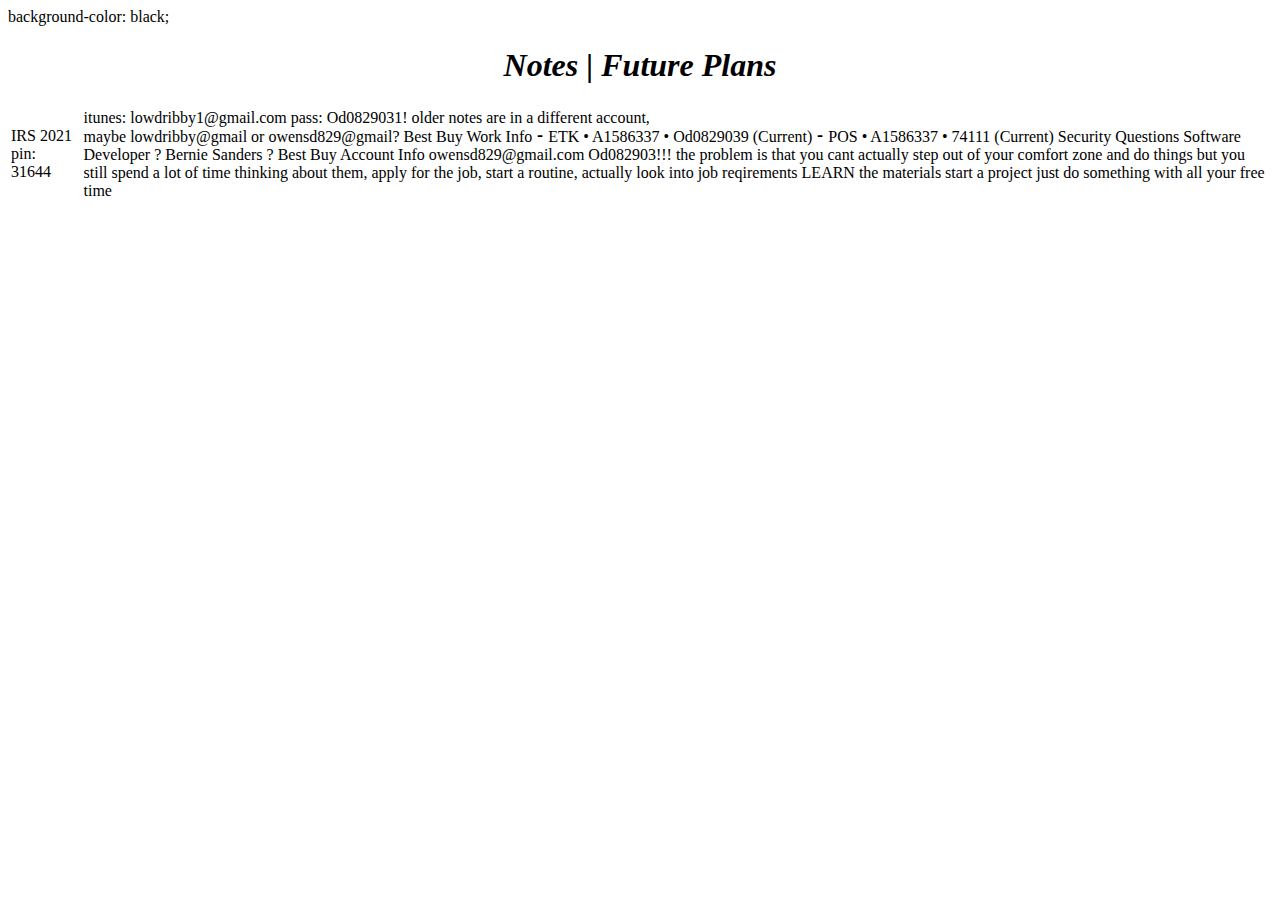
==== notes.html @ 38f7a422 "." ====
<!DOCTYPE html>
<html>
<head>

<link rel="stylesheet" href="notes.css">
background-color: black;
<title><center><b><i>Notes | Future Plans</b></i></center></title>
<meta charset="UTF-8">
<meta name="description" content= "Personal notes.">
<meta name="author" content="lowdribby">
</header>
</head>
<body>
<style>
.colortext {
	color: white;
	}
</style>
	
<h1><center><b><i>Notes | Future Plans</b></i></center></h1>
<p><table><tr>
 <td>IRS 2021 pin: 31644</td>
 <td> itunes: lowdribby1@gmail.com pass: Od0829031! older notes are in a different account,<br> maybe lowdribby@gmail or owensd829@gmail? Best Buy Work Info ⁃ ETK • A1586337 • Od0829039 (Current) ⁃ POS • A1586337 • 74111 (Current) Security Questions Software Developer ? Bernie Sanders ? Best Buy Account Info owensd829@gmail.com Od082903!!!

the problem is that you cant actually step out of your comfort zone and do things but you still spend a lot of time thinking about them, apply for the job, start a routine, actually look into job reqirements LEARN the materials start a project just do something with all your free time</tr></table></p>


</body>
</html>
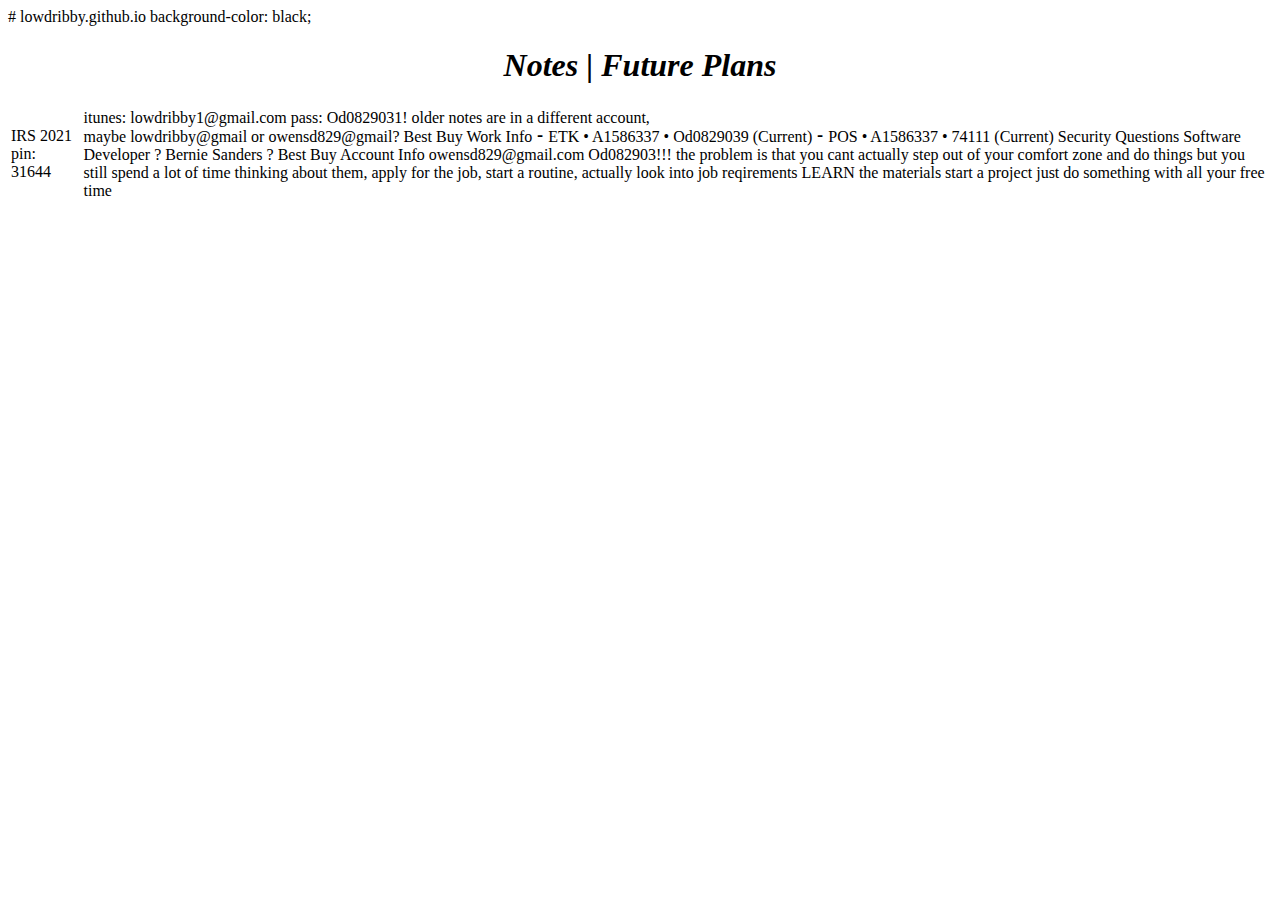
==== commit 7f49ec2b: "Update notes.html" ====
--- a/notes.html
+++ b/notes.html
@@ -1,3 +1,4 @@
+# lowdribby.github.io
 <!DOCTYPE html>
 <html>
 <head>
@@ -26,4 +27,4 @@
 
 
 </body>
-</html>+</html>
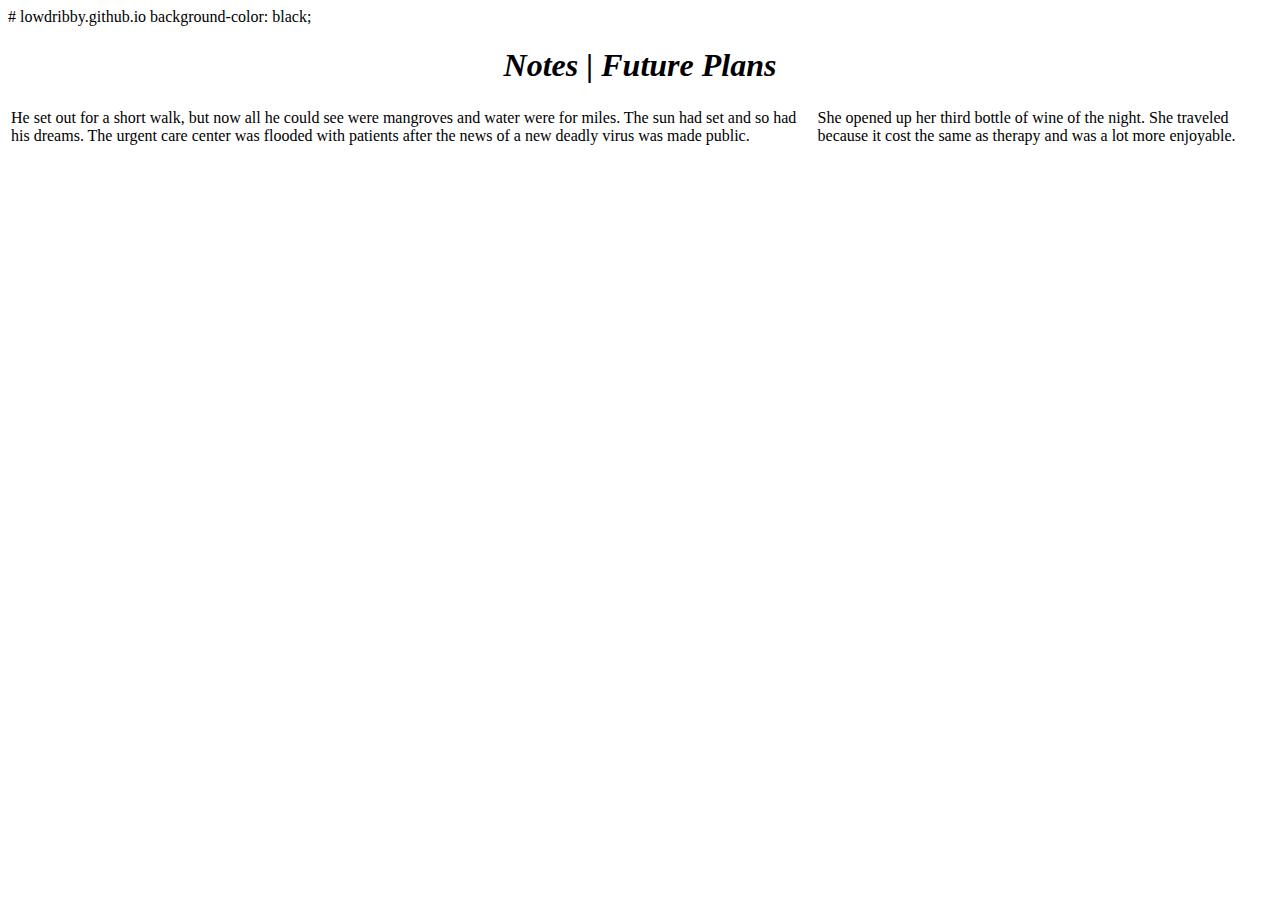
==== commit 6fe727a3: "Update notes.html" ====
--- a/notes.html
+++ b/notes.html
@@ -20,11 +20,11 @@
 	
 <h1><center><b><i>Notes | Future Plans</b></i></center></h1>
 <p><table><tr>
- <td>IRS 2021 pin: 31644</td>
- <td> itunes: lowdribby1@gmail.com pass: Od0829031! older notes are in a different account,<br> maybe lowdribby@gmail or owensd829@gmail? Best Buy Work Info ⁃ ETK • A1586337 • Od0829039 (Current) ⁃ POS • A1586337 • 74111 (Current) Security Questions Software Developer ? Bernie Sanders ? Best Buy Account Info owensd829@gmail.com Od082903!!!
-
-the problem is that you cant actually step out of your comfort zone and do things but you still spend a lot of time thinking about them, apply for the job, start a routine, actually look into job reqirements LEARN the materials start a project just do something with all your free time</tr></table></p>
-
-
+ <td>He set out for a short walk, but now all he could see were mangroves and water were for miles.
+The sun had set and so had his dreams.
+The urgent care center was flooded with patients after the news of a new deadly virus was made public.
+</td>
+	<td>She opened up her third bottle of wine of the night.
+She traveled because it cost the same as therapy and was a lot more enjoyable.</td>
 </body>
 </html>
